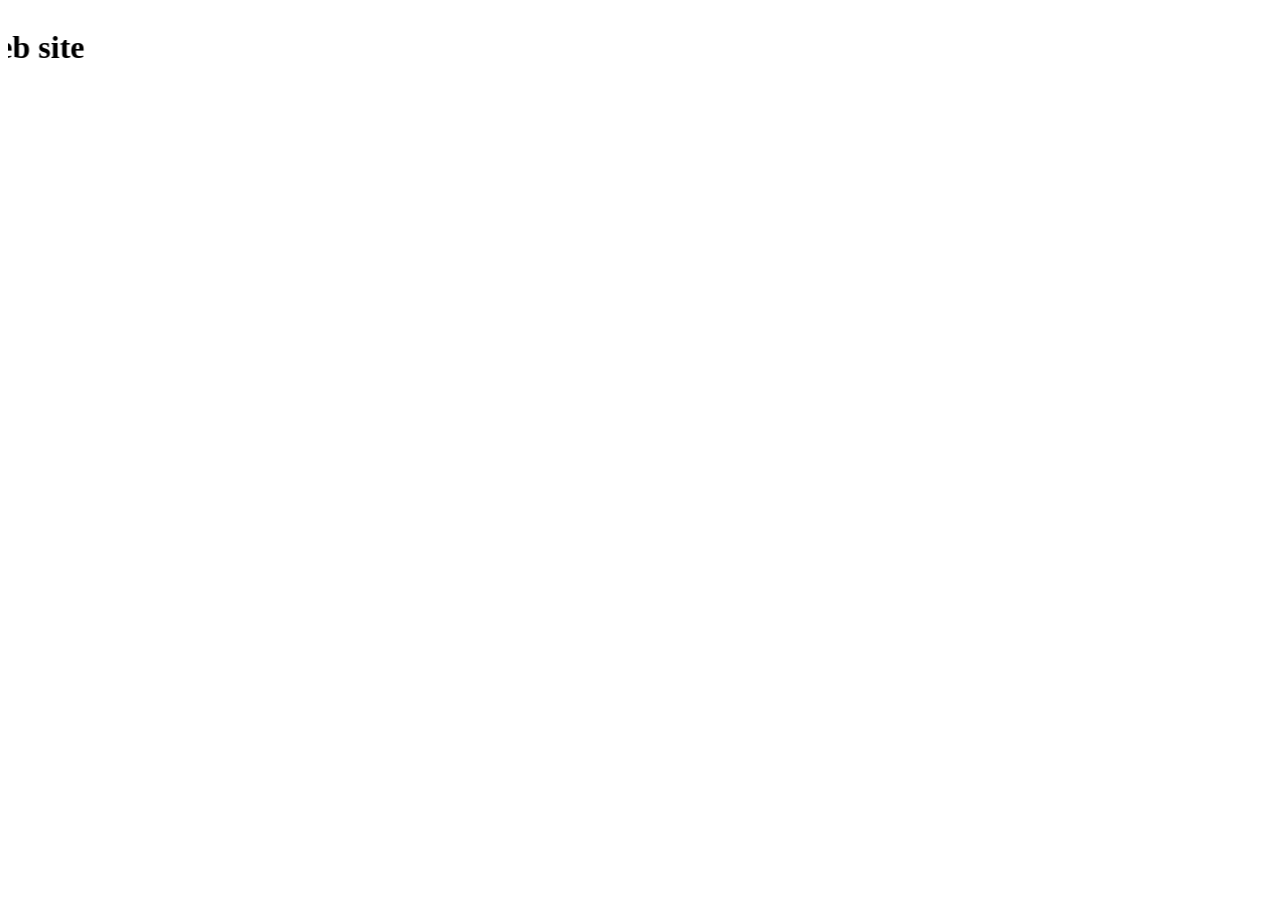
==== index.html @ 72d250c6 "Add files via upload" ====
<!DOCTYPE html>
<html lang="en">
<head>
    <meta charset="UTF-8">
    <meta name="viewport" content="width=device-width, initial-scale=1.0">
    <title>image creating web site</title>
    <link rel="stylesheet" href="fatima.css">
</head>
<body>
    <marquee behavior="scroll" direction="right"><h1>welcome to my first image web site</h1></marquee>
    <div id = "myid"> </div>
    <br>
    <div id = "class"> </div>
    <br>
    <div id = "name"> </div>
    <br>
    <div id = "zaid"> </div>
    <br>
    <div id = "arsh"> </div>
    
    
</body>
</html>
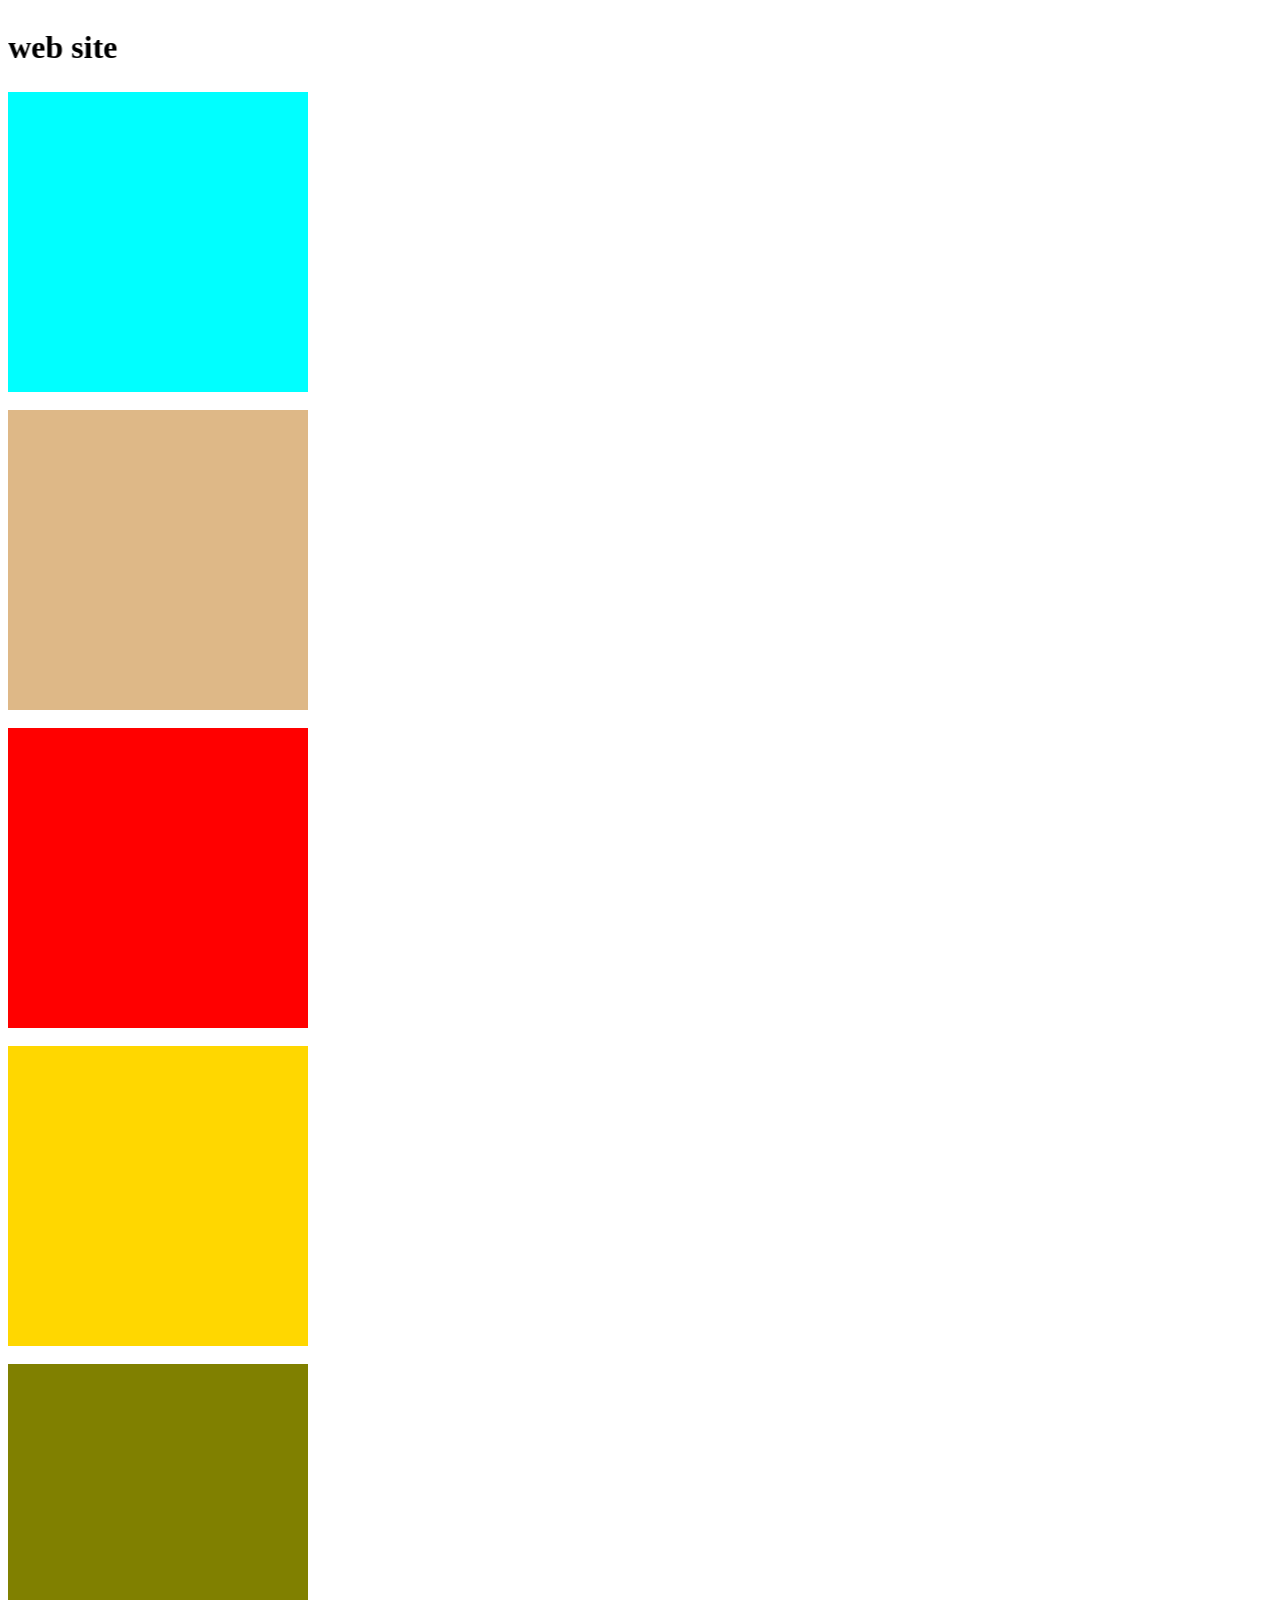
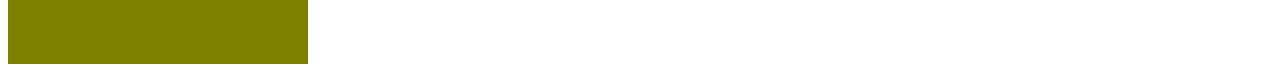
==== commit 48ab2319: "Add files via upload" ====
--- a/index.html
+++ b/index.html
@@ -4,7 +4,7 @@
     <meta charset="UTF-8">
     <meta name="viewport" content="width=device-width, initial-scale=1.0">
     <title>image creating web site</title>
-    <link rel="stylesheet" href="fatima.css">
+    <link rel="stylesheet" href="style.css">
 </head>
 <body>
     <marquee behavior="scroll" direction="right"><h1>welcome to my first image web site</h1></marquee>
--- a/style.css
+++ b/style.css
@@ -0,0 +1,43 @@
+
+
+#myid {
+    height: 300px;
+    width: 300px;
+    background-color: aqua;
+    background-image: url("aasiya.jpg");
+    background-size: cover;
+
+}
+
+#class {
+    height: 300px;
+    width: 300px;
+    background-color: burlywood;
+    background-image: url("junaira.jpeg");
+    background-size: cover;
+
+}
+
+#name {
+    height: 300px;
+    width: 300px;
+    background-color: red;
+    background-image: url("khansa.jpg");
+    background-size: cover;
+}
+
+#zaid {
+    height: 300px;
+    width: 300px;
+    background-color: gold;
+    background-image: url("mariam.jpg");
+    background-size: cover;
+}
+
+#arsh {
+    height: 300px;
+    width: 300px;
+    background-color: olive;
+    background-image: url("moha.jpg");
+    background-size: cover;
+}
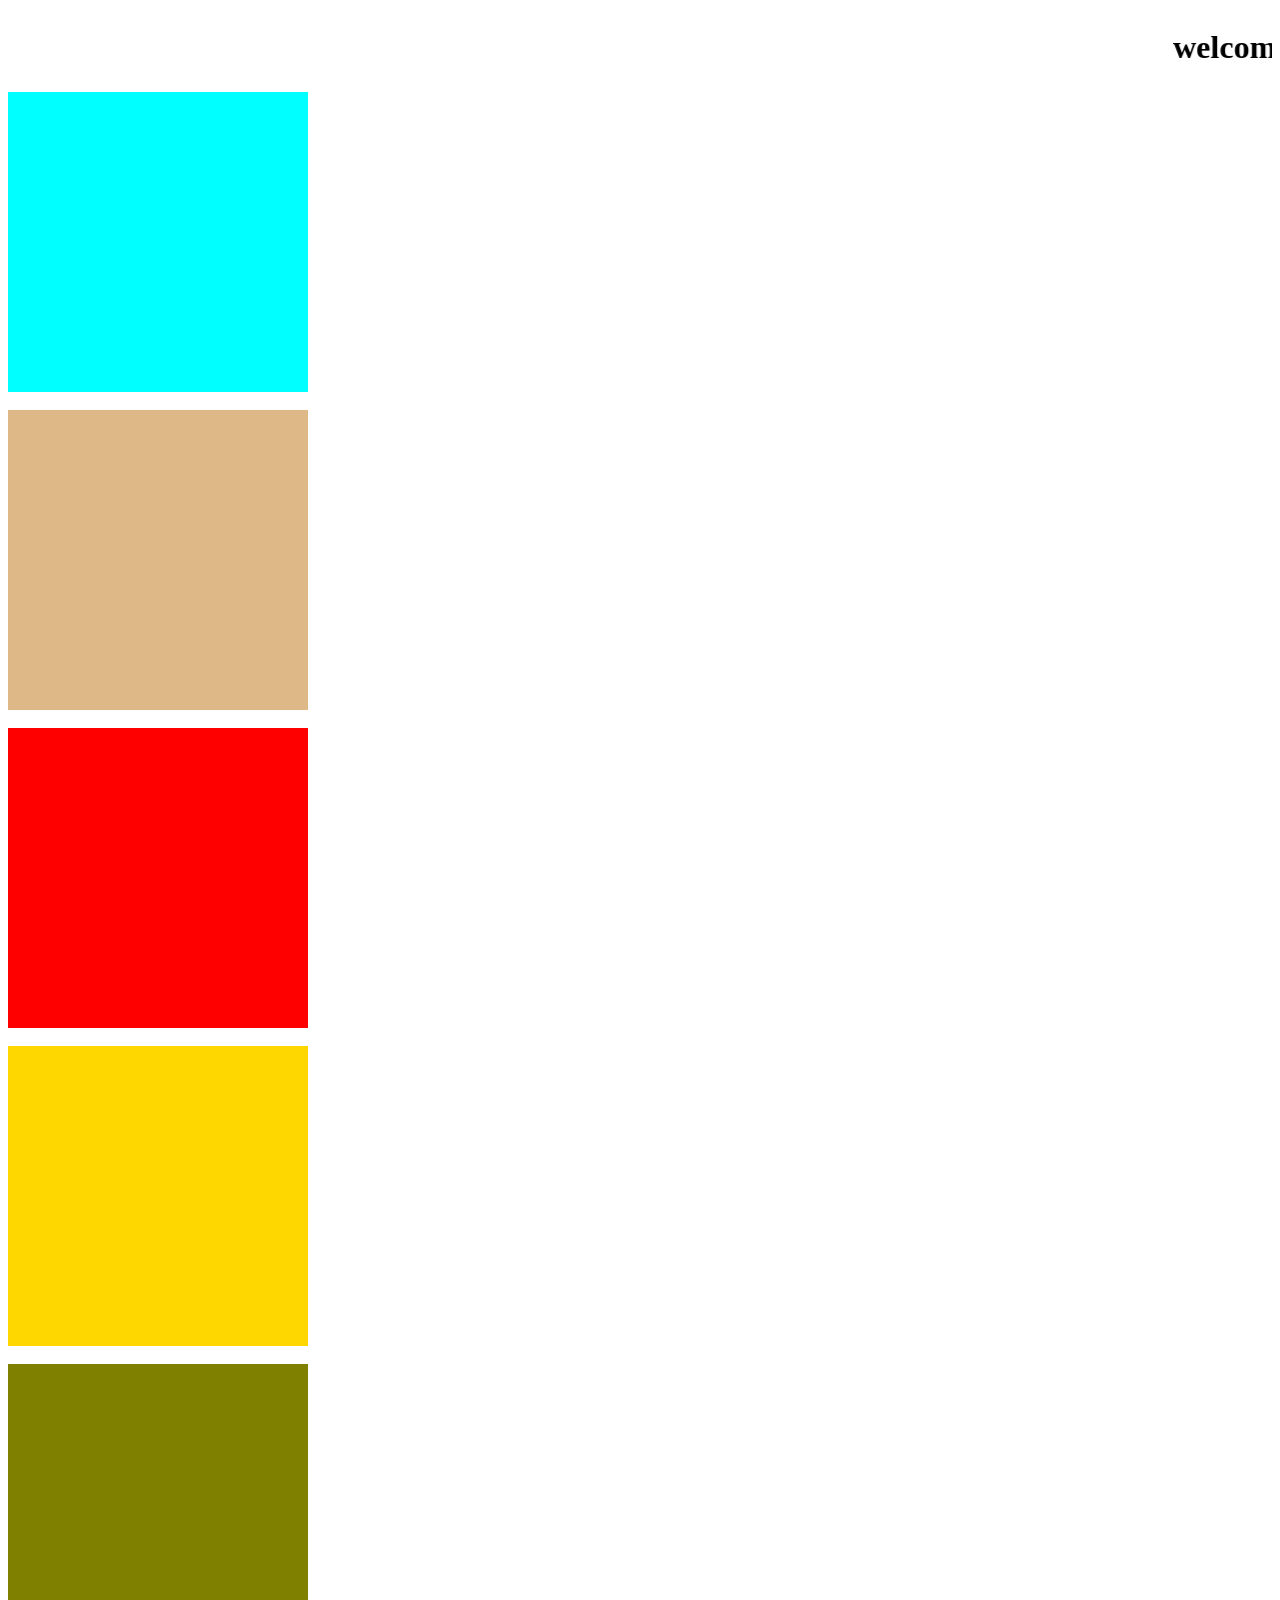
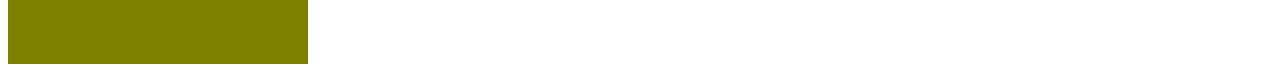
==== commit 846fdff7: "Add files via upload" ====
--- a/index.html
+++ b/index.html
@@ -7,7 +7,7 @@
     <link rel="stylesheet" href="style.css">
 </head>
 <body>
-    <marquee behavior="scroll" direction="right"><h1>welcome to my first image web site</h1></marquee>
+    <marquee behavior="scroll" direction="left"><h1>welcome to my first image web site</h1></marquee>
     <div id = "myid"> </div>
     <br>
     <div id = "class"> </div>
--- a/style.css
+++ b/style.css
@@ -13,7 +13,7 @@
     height: 300px;
     width: 300px;
     background-color: burlywood;
-    background-image: url("junaira.jpeg");
+    background-image: url("junaira.jpg");
     background-size: cover;
 
 }
